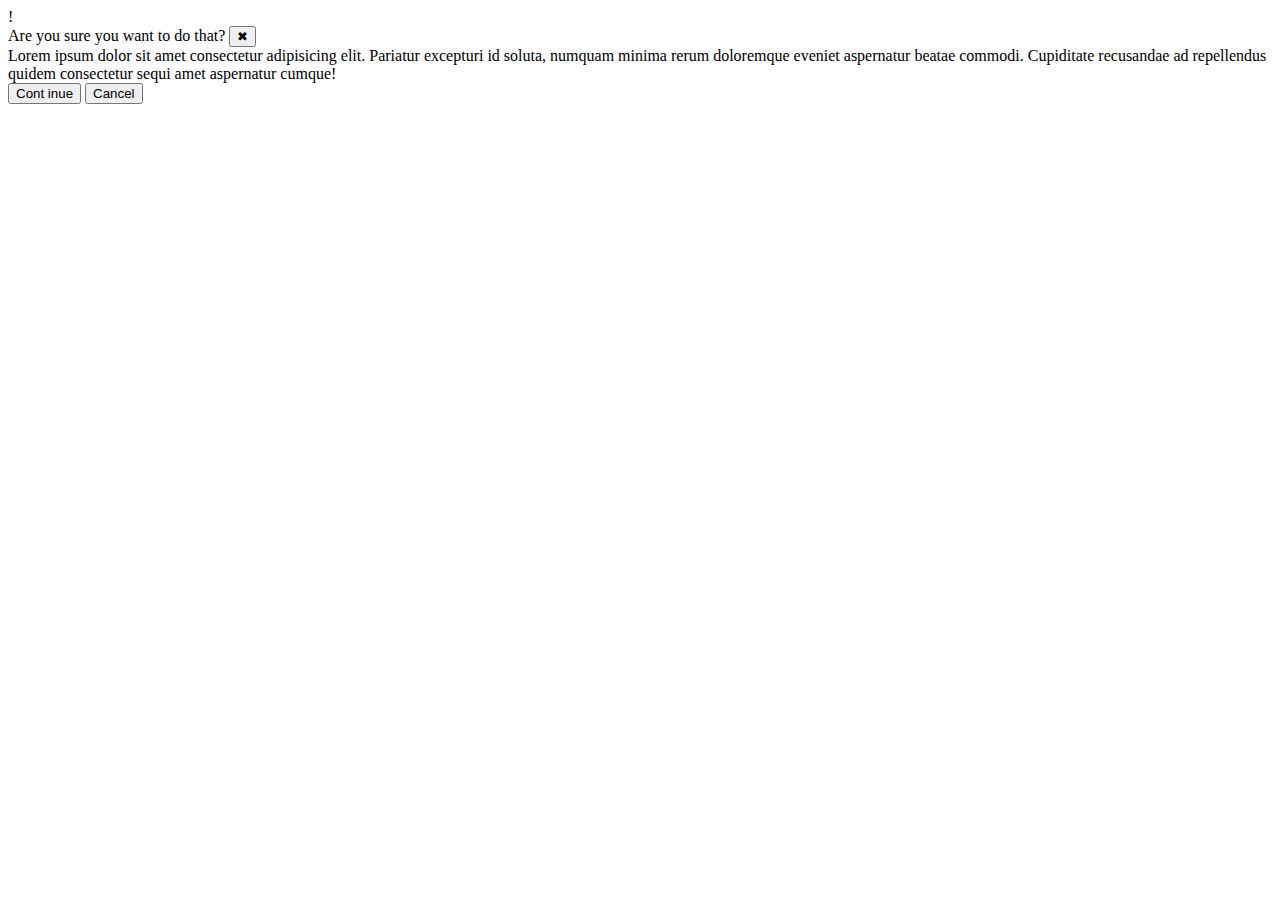
==== foundations/flex/05-flex-modal/solution/solution.html @ fdc569ee "complete 5/7 css" ====
<!DOCTYPE html>
<html lang="en">
  <head>
    <meta charset="UTF-8">
    <meta http-equiv="X-UA-Compatible" content="IE=edge">
    <meta name="viewport" content="width=device-width, initial-scale=1.0">
    <link rel="stylesheet" href="solution.css">
    <title>Modal</title>
  </head>
  <body>
    <div class="modal">
      <div class="icon">!</div>
      <!-- additional container used here -->
      <div class="container">
        <!-- header div was moved to encompass the close button as well -->
        <div class="header">Are you sure you want to do that?
          <button class="close-button">✖</button>
        </div>
        <div class="text">Lorem ipsum dolor sit amet consectetur adipisicing elit. Pariatur excepturi id soluta, numquam minima rerum doloremque eveniet aspernatur beatae commodi. Cupiditate recusandae ad repellendus quidem consectetur sequi amet aspernatur cumque!</div>
        <button class="continue">Cont inue</button>
        <button class="cancel">Cancel</button>
      </div>
    </div>
  </body>
</html>
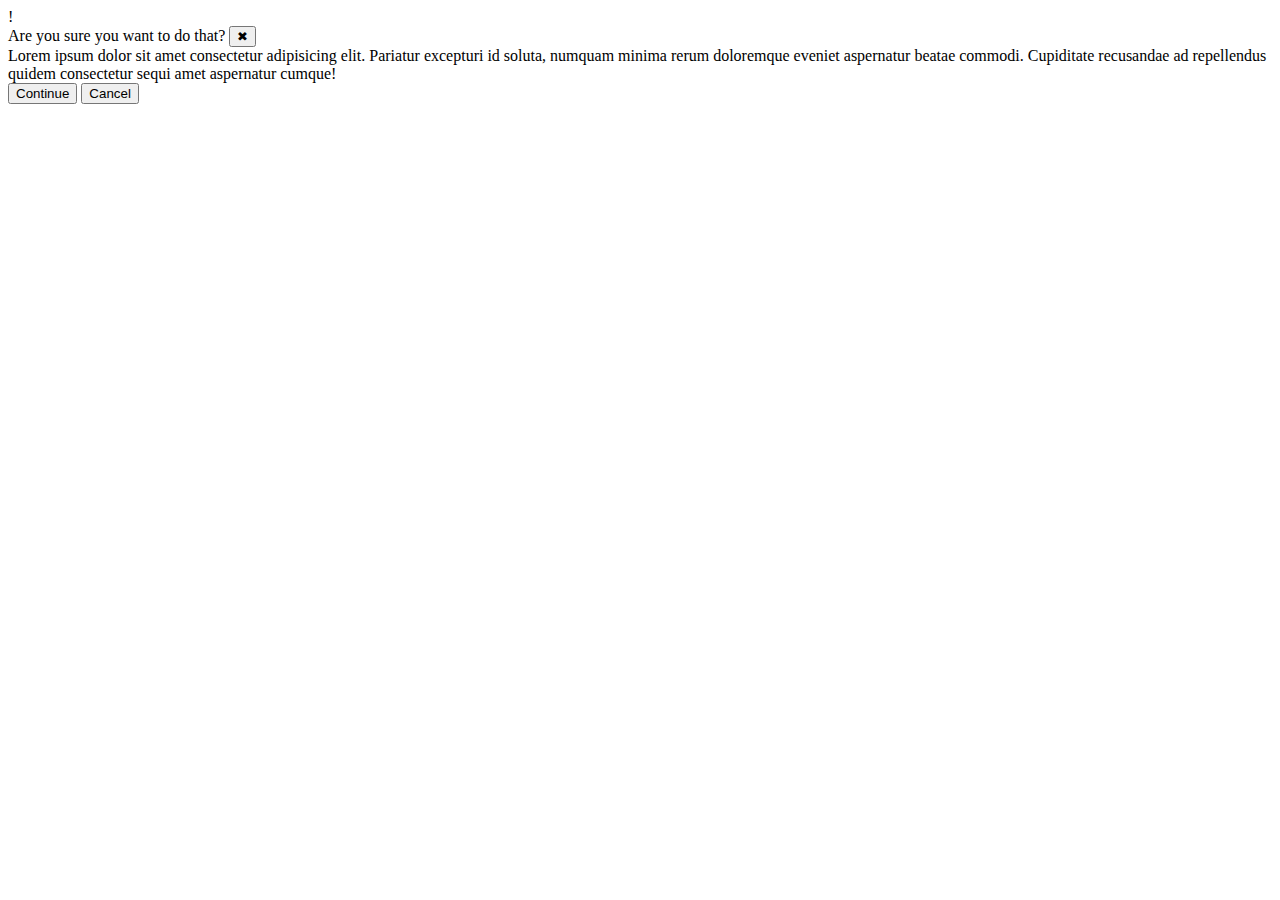
==== commit 64d2654f: "Arrange html to get rid of unnecesary classes" ====
--- a/foundations/flex/05-flex-modal/solution/solution.html
+++ b/foundations/flex/05-flex-modal/solution/solution.html
@@ -1,10 +1,10 @@
 <!DOCTYPE html>
 <html lang="en">
   <head>
-    <meta charset="UTF-8">
-    <meta http-equiv="X-UA-Compatible" content="IE=edge">
-    <meta name="viewport" content="width=device-width, initial-scale=1.0">
-    <link rel="stylesheet" href="solution.css">
+    <meta charset="UTF-8" />
+    <meta http-equiv="X-UA-Compatible" content="IE=edge" />
+    <meta name="viewport" content="width=device-width, initial-scale=1.0" />
+    <link rel="stylesheet" href="solution.css" />
     <title>Modal</title>
   </head>
   <body>
@@ -13,13 +13,19 @@
       <!-- additional container used here -->
       <div class="container">
         <!-- header div was moved to encompass the close button as well -->
-        <div class="header">Are you sure you want to do that?
+        <div class="header">
+          Are you sure you want to do that?
           <button class="close-button">✖</button>
         </div>
-        <div class="text">Lorem ipsum dolor sit amet consectetur adipisicing elit. Pariatur excepturi id soluta, numquam minima rerum doloremque eveniet aspernatur beatae commodi. Cupiditate recusandae ad repellendus quidem consectetur sequi amet aspernatur cumque!</div>
-        <button class="continue">Cont inue</button>
+        <div class="text">
+          Lorem ipsum dolor sit amet consectetur adipisicing elit. Pariatur
+          excepturi id soluta, numquam minima rerum doloremque eveniet
+          aspernatur beatae commodi. Cupiditate recusandae ad repellendus quidem
+          consectetur sequi amet aspernatur cumque!
+        </div>
+        <button class="continue">Continue</button>
         <button class="cancel">Cancel</button>
       </div>
     </div>
   </body>
-</html>+</html>
